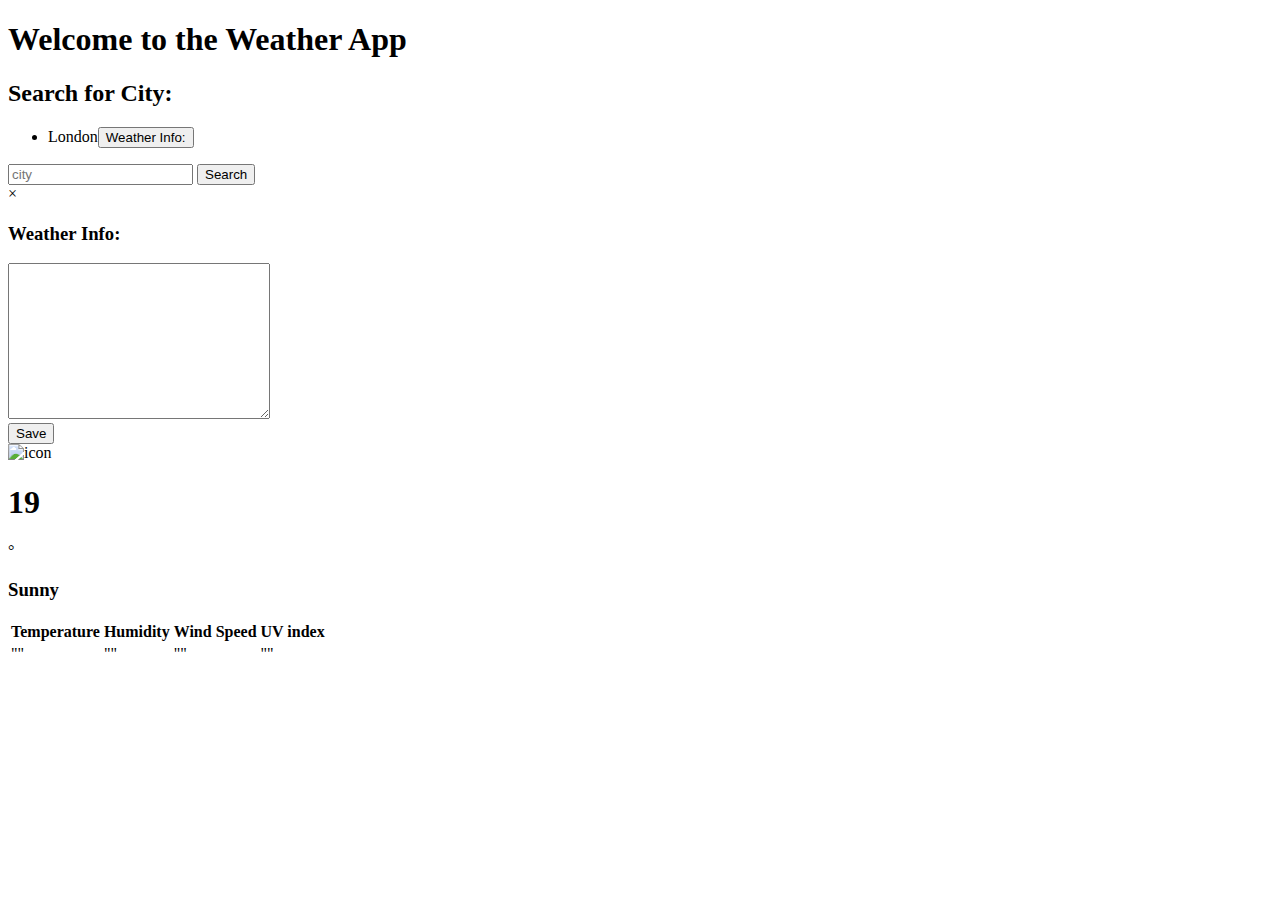
==== index.html @ 1e0b9e36 "updating files" ====
<!DOCTYPE html>
<html lang="en">

<head>
    <meta charset="UTF-8">
    <meta name="viewport" content="width=device-width, initial-scale=1.0">
    <meta http-equiv="X-UA-Compatible" content="ie=edge">
    <link rel=“stylesheet” href="./style.css">
    <link rel="stylesheet" href="float-style.css">
    <link rel=“stylesheet” href=“https://stackpath.bootstrapcdn.com/bootstrap/4.4.1/css/bootstrap.min.css"> <script
        src="https://cdnjs.cloudflare.com/ajax/libs/jquery/3.2.1/jquery.min.js">
    </script>
    <title>Weather App</title>
</head>

<body>
    <div class="container">
        <div class="row">

            <h1>Welcome to the Weather App</h1>
            <div class="col-lg-2"></div>
            <form>
                <h2>Search for City:</h2>
                <ul id="searched-cities">
                    <li id="0">London<button>Weather Info:</button></li>
                </ul>
                <input placeholder="city" id="city" />
                <button id="add-btn">Search</button>
            </form>
            <div id="modal-container" class="modal">
                <div class="modal-content">
                    <div class="modal-header">
                      <span class="close">&times;</span>
                      <h2 id="modal-name">
                      </h2>
                    </div>
                    <div class="modal-body">
                      <h3>
                        Weather Info:
                      </h3>
                      <textarea id="weather-info" cols="30" rows="10"></textarea>
                      <div>
                        <button id="save">Save</button>
                      </div>
                    </div>
                  </div>
                </div>
              </div>
        
        <div class="col-lg-10">
            
            <div class="middle">
                <img src="" alt="icon" id="icon">
                <div class="degrees">
                    <h1 id="temp">19</h1>
                    <span>&#176;</span>
                </div>
                <h3 id="desc">Sunny</h3>
            </div>
            
            <table class="table">
                <thead>
                    <tr>
                        <!-- The scope attribute specifies that this is a header for a column -->
                        <th scope="col">Temperature</th>
                        <th scope="col">Humidity</th>
                        <th scope="col">Wind Speed</th>
                        <th scope="col">UV index</th>
                    </tr>
                </thead>
                <tbody>
                    <tr>
                        <td>""</td>
                        <td>""</td>
                        <td>""</td>
                        <td>""</td>

                    </tr>
                    <!-- Insert additional movie rows here -->
                </tbody>
            </table>
        </div>
        <script src="https://cdnjs.cloudflare.com/ajax/libs/jquery/3.2.1/jquery.min.js"></script>
        <script type="text/javascript">
            // The createRow function takes data returned by OMDB and appends the table data to the tbody
            var createRow = function (data) {
                // Create a new table row element
                var tRow = $("<tr>");

                // Methods run on jQuery selectors return the selector they we run on
                // This is why we can create and save a reference to a td in the same statement we update its text
                var tempTd = $("<td>").text(data.Temperature);
                var humTd = $("<td>").text(data.Humidity);
                var wspTd = $("<td>").text(data.Wind);
                var uvTd = $("<td>").text(data.UV);


                // Append the newly created table data to the table row
                tRow.append(tempTd, humTd, wspTd, uvTd);
                // Append the table row to the table body
                $("tbody").append(tRow);
            };

            


<script src = "./script.js"></script>
</body>

</html>
---- style.css ----
*,*::before, *::after {
    box-sizing: border-box
}

body {
    background-color: cornsilk;

}

h1 {
    background-color: aqua;
    color: blue;
    text-align: center;
}

h2 {
    text-align: left;
}

h2, h3, span {
    margin: 0;
}

span {
    font-size: 6rem;

}

.col-lg-2 {
    height: 100%; 
    width: 160px; 
    position: fixed;
    z-index: 1; 
    top: 0; /* Stay at the top */
    left: 0;
    background-color: #111; /* Black */
    overflow-x: hidden; /* Disable horizontal scroll */
    padding-top: 20px;
  }
.col-lg-10 {
    max-width: 550px;
    height: 100vh;
    border: 1px solid black;
    margin: 0;
    display: grid;
    grid-template-rows: 20% 80%;
    text-align: center;
    padding: 25px 5px;

}
.degrees {
    display: grid;
    grid-template-columns: auto;
    justify-content: center;

}
span {
    cursor: pointer;
  }
  
  .modal {
    display: none;  
  }
  
  .modal-header {
    padding: 2px 16px;
    background-color: #586994;
    color: white;
  }
  
  .modal-body {padding: 2px 16px;}
  
  .modal-content {
    position: relative;
    background-color: #fefefe;
    margin: auto;
    padding: 0;
    border: 1px solid #888;
    width: 80%;
    box-shadow: 0 4px 8px 0 rgba(0,0,0,0.2),0 6px 20px 0 rgba(0,0,0,0.19);
  }
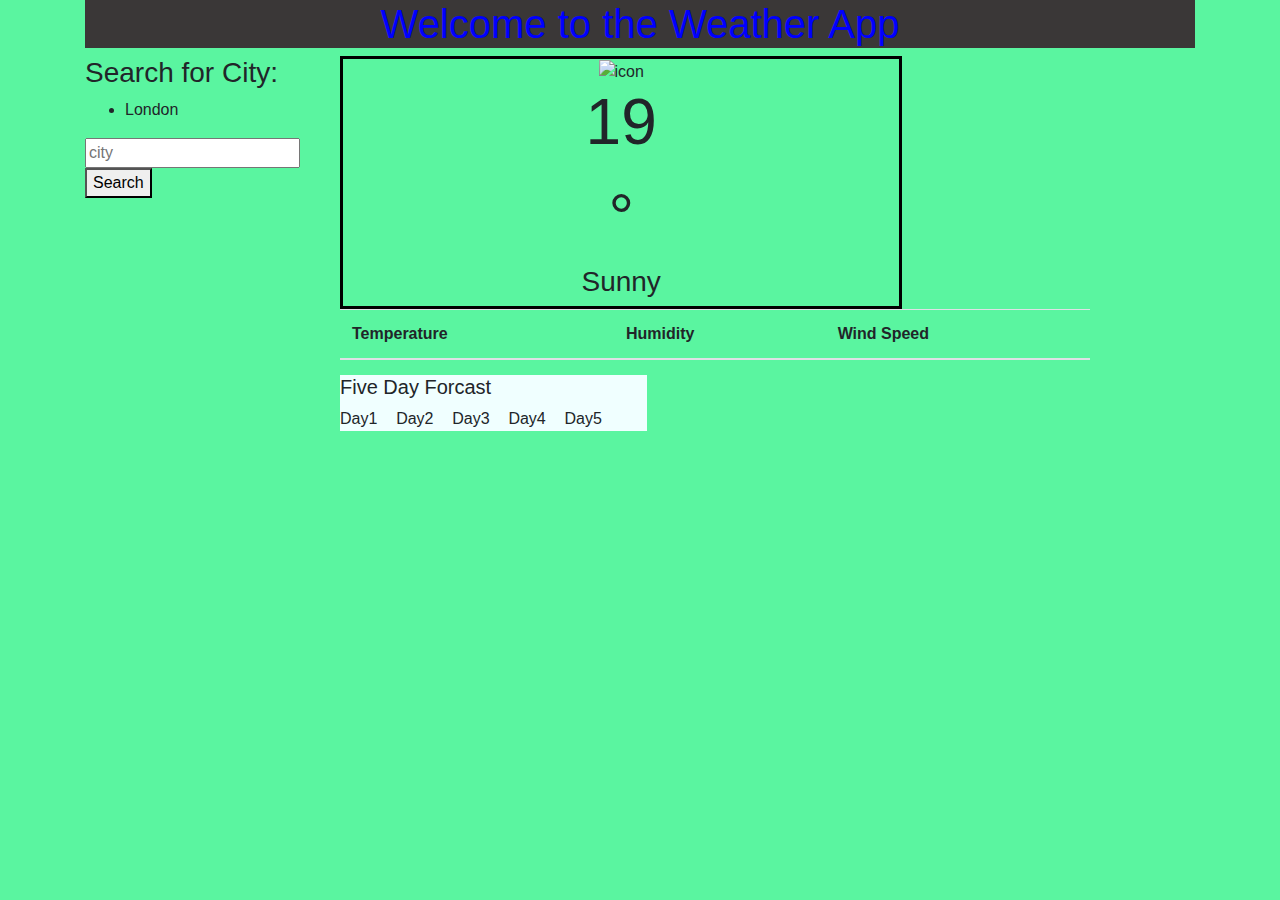
==== commit 5eca5a92: "moved files from untracked folder" ====
--- a/index.html
+++ b/index.html
@@ -5,94 +5,96 @@
     <meta charset="UTF-8">
     <meta name="viewport" content="width=device-width, initial-scale=1.0">
     <meta http-equiv="X-UA-Compatible" content="ie=edge">
-    <link rel=“stylesheet” href="./style.css">
-    <link rel="stylesheet" href="float-style.css">
-    <link rel=“stylesheet” href=“https://stackpath.bootstrapcdn.com/bootstrap/4.4.1/css/bootstrap.min.css"> <script
-        src="https://cdnjs.cloudflare.com/ajax/libs/jquery/3.2.1/jquery.min.js">
-    </script>
+
+
+    <link rel="stylesheet" href="https://stackpath.bootstrapcdn.com/bootstrap/4.4.1/css/bootstrap.min.css">
+    <link rel="stylesheet" href="style.css"> 
+    <script src="https://cdnjs.cloudflare.com/ajax/libs/jquery/3.2.1/jquery.min.js"></script>
     <title>Weather App</title>
 </head>
 
 <body>
     <div class="container">
+        <h1>Welcome to the Weather App</h1>
         <div class="row">
 
-            <h1>Welcome to the Weather App</h1>
-            <div class="col-lg-2"></div>
-            <form>
-                <h2>Search for City:</h2>
-                <ul id="searched-cities">
-                    <li id="0">London<button>Weather Info:</button></li>
-                </ul>
-                <input placeholder="city" id="city" />
-                <button id="add-btn">Search</button>
-            </form>
-            <div id="modal-container" class="modal">
-                <div class="modal-content">
-                    <div class="modal-header">
-                      <span class="close">&times;</span>
-                      <h2 id="modal-name">
-                      </h2>
+
+            <div class="col-md-3">
+                <form>
+                    <h3>Search for City:</h3>
+                    <ul id="searched-cities">
+                        <li id="0">London</li>
+                    </ul>
+                    <input placeholder="city" id="city" />
+                    <button id="add-btn">Search</button>
+                </form>
+
+            </div>
+
+
+            <div class="row">
+                <div class="col-md-9">
+
+                    <div class="middle">
+                        <img src="" alt="icon" id="icon">
+                        <div class="degrees">
+                            <h2 id="temp">19</h2>
+                            <span>&#176;</span>
+                        </div>
+                        <h3 id="desc">Sunny</h3>
                     </div>
-                    <div class="modal-body">
-                      <h3>
-                        Weather Info:
-                      </h3>
-                      <textarea id="weather-info" cols="30" rows="10"></textarea>
-                      <div>
-                        <button id="save">Save</button>
-                      </div>
+                </div>
+
+                <table class="table">
+                    <thead>
+                        <tr>
+                            <!-- The scope attribute specifies that this is a header for a column -->
+                            <th scope="col">Temperature</th>
+                            <th scope="col">Humidity</th>
+                            <th scope="col">Wind Speed</th>
+                            <!-- <th scope="col">UV index</th> -->
+                        </tr>
+                        <tr class="weather-data">
+
+                        </tr>
+                    </thead>
+                    <tbody>
+
+
+                    </tbody>
+                </table>
+
+
+
+                <div class="fiveDay">
+                    <h5>Five Day Forcast</h5>
+                    <div class="row">
+
+                        <div class="col-sm-2">Day1</div>
+                        <div class="col-sm-2">Day2</div>
+                        <div class="col-sm-2">Day3</div>
+                        <div class="col-sm-2">Day4</div>
+                        <div class="col-sm-2">Day5</div>
                     </div>
-                  </div>
                 </div>
-              </div>
-        
-        <div class="col-lg-10">
-            
-            <div class="middle">
-                <img src="" alt="icon" id="icon">
-                <div class="degrees">
-                    <h1 id="temp">19</h1>
-                    <span>&#176;</span>
-                </div>
-                <h3 id="desc">Sunny</h3>
+
             </div>
-            
-            <table class="table">
-                <thead>
-                    <tr>
-                        <!-- The scope attribute specifies that this is a header for a column -->
-                        <th scope="col">Temperature</th>
-                        <th scope="col">Humidity</th>
-                        <th scope="col">Wind Speed</th>
-                        <th scope="col">UV index</th>
-                    </tr>
-                </thead>
-                <tbody>
-                    <tr>
-                        <td>""</td>
-                        <td>""</td>
-                        <td>""</td>
-                        <td>""</td>
 
-                    </tr>
-                    <!-- Insert additional movie rows here -->
-                </tbody>
-            </table>
         </div>
-        <script src="https://cdnjs.cloudflare.com/ajax/libs/jquery/3.2.1/jquery.min.js"></script>
+
         <script type="text/javascript">
-            // The createRow function takes data returned by OMDB and appends the table data to the tbody
-            var createRow = function (data) {
+            var APIkey = "67552ce831bab1edacf38a97c7ac6639"
+            var queryURL = "https://api.openweathermap.org/data/2.5/weather?q=London,uk&appid=" + APIkey;
+            var createRow = function (response) {
                 // Create a new table row element
                 var tRow = $("<tr>");
 
                 // Methods run on jQuery selectors return the selector they we run on
                 // This is why we can create and save a reference to a td in the same statement we update its text
-                var tempTd = $("<td>").text(data.Temperature);
-                var humTd = $("<td>").text(data.Humidity);
-                var wspTd = $("<td>").text(data.Wind);
-                var uvTd = $("<td>").text(data.UV);
+                var tempTd = $("<td>").text(response.main.temp);
+                var humTd = $("<td>").text(response.main.Humidity);
+                var wspTd = $("<td>").text(response.wind.speed);
+                // var uvTd = $("<td>").text(response.UV);
 
 
                 // Append the newly created table data to the table row
@@ -102,9 +104,24 @@
             };
 
             
+            var searchAPI = function (fiveDayWeather) {
+                var queryURL = 'https://api.openweathermap.org/data/2.5/weather?q=' + city + "," + "US" +
+                    "&appid=" + "67552ce831bab1edacf38a97c7ac6639";
+                $.ajax({
+                    url: queryURL,
+                    method: "GET"
+                }).then(function (fiveDayWeather) {
+                    createRow(fiveDayWeather);
+                });
+            };
+        </script>
 
 
-<script src = "./script.js"></script>
+
+
+
+
+        <script src="./script.js"></script>
 </body>
 
 </html>--- a/style.css
+++ b/style.css
@@ -3,62 +3,69 @@
 }
 
 body {
-    background-color: cornsilk;
+    background-color: rgb(90, 245, 160);
 
 }
 
 h1 {
-    background-color: aqua;
+    background-color: rgb(58, 55, 55);
     color: blue;
     text-align: center;
 }
 
 h2 {
-    text-align: left;
+    font-size: 4rem;
 }
 
-h2, h3, span {
+
+.middle {
     margin: 0;
+    text-align: center;
+    height: 50%;
+    
+    
+}
+
+img {
+    height: 60px;
+    width: 60px;
 }
 
 span {
-    font-size: 6rem;
+    font-size: 4rem;
 
 }
 
-.col-lg-2 {
-    height: 100%; 
-    width: 160px; 
-    position: fixed;
-    z-index: 1; 
-    top: 0; /* Stay at the top */
+.fiveDay {
+    background-color: azure;
+}
+
+/* .col-md-2 {
+     
+    top: 0; 
     left: 0;
-    background-color: #111; /* Black */
-    overflow-x: hidden; /* Disable horizontal scroll */
     padding-top: 20px;
-  }
-.col-lg-10 {
-    max-width: 550px;
-    height: 100vh;
-    border: 1px solid black;
+}   */
+.col-md-9 {
+   
+    border: 3px solid black;
     margin: 0;
     display: grid;
-    grid-template-rows: 20% 80%;
-    text-align: center;
-    padding: 25px 5px;
+   
+}
 
-}
+
 .degrees {
     display: grid;
-    grid-template-columns: auto;
-    justify-content: center;
+    /*grid-template-columns: auto;
+    justify-content: center;*/
 
-}
+} 
 span {
     cursor: pointer;
   }
   
-  .modal {
+  /*.modal {
     display: none;  
   }
   
@@ -78,5 +85,40 @@
     border: 1px solid #888;
     width: 80%;
     box-shadow: 0 4px 8px 0 rgba(0,0,0,0.2),0 6px 20px 0 rgba(0,0,0,0.19);
+  }*/
+
+  #day1 {
+      position: relative;
+      background-color: aquamarine;
+      width: 100px;
+      height: 100px;
+      border: 1px solid black;
   }
-  +  #day2 {
+    position: relative;
+    background-color: aquamarine;
+    width: 100px;
+    height: 100px;
+    border: 1px solid black;
+    }
+    #day3 {
+        position: relative;
+        background-color: aquamarine;
+        width: 100px;
+        height: 100px;
+        border: 1px solid black;
+    }
+    #day4 {
+        position: relative;
+        background-color: aquamarine;
+        width: 100px;
+        height: 100px;
+        border: 1px solid black;
+    }
+    #day5 {
+        position: relative;
+        background-color: aquamarine;
+        width: 100px;
+        height: 100px;
+        border: 1px solid black;
+    } 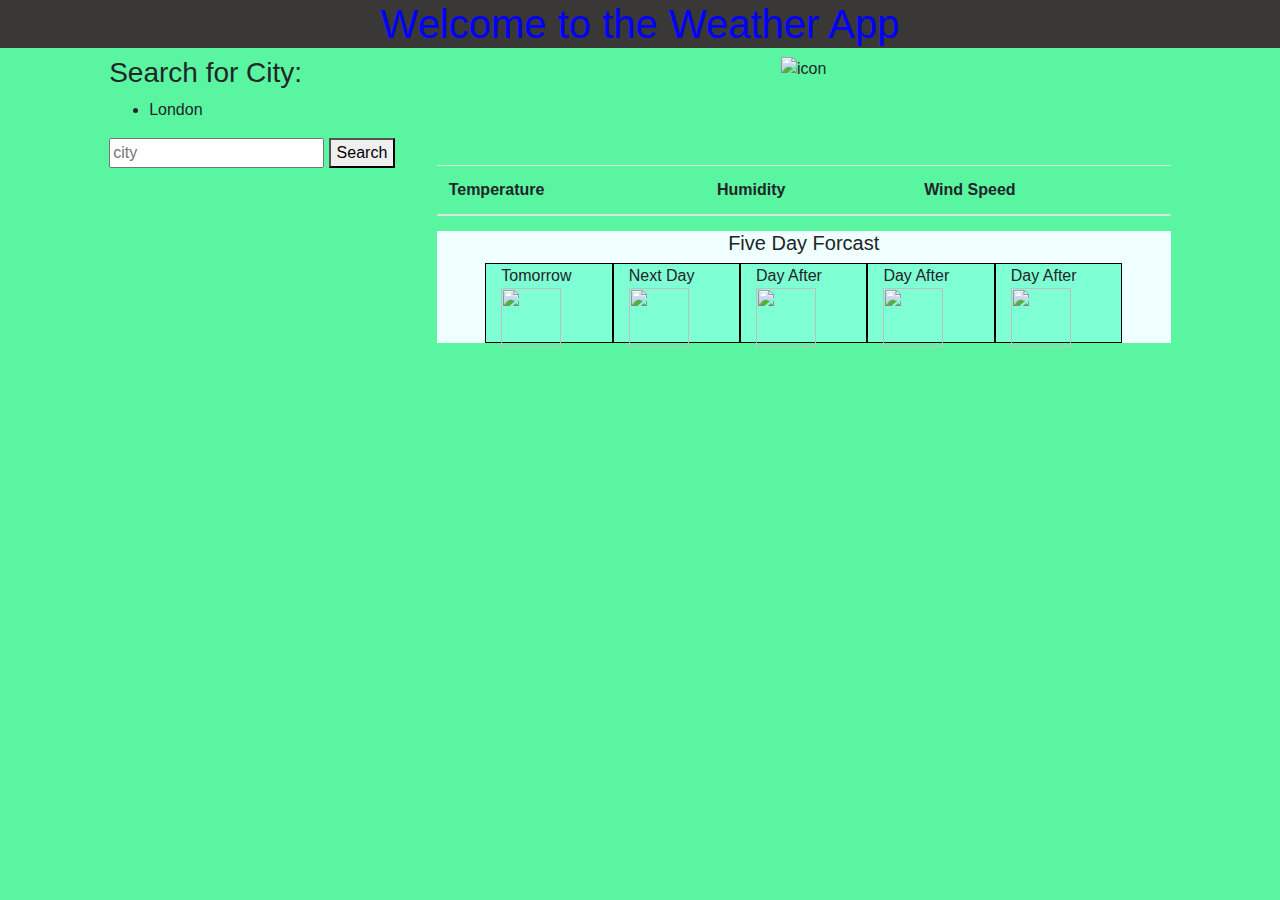
==== commit 224fae01: "latest update" ====
--- a/index.html
+++ b/index.html
@@ -8,120 +8,120 @@
 
 
     <link rel="stylesheet" href="https://stackpath.bootstrapcdn.com/bootstrap/4.4.1/css/bootstrap.min.css">
-    <link rel="stylesheet" href="style.css"> 
+    <link rel="stylesheet" href="style.css">
     <script src="https://cdnjs.cloudflare.com/ajax/libs/jquery/3.2.1/jquery.min.js"></script>
     <title>Weather App</title>
 </head>
 
 <body>
-    <div class="container">
-        <h1>Welcome to the Weather App</h1>
-        <div class="row">
+    <!-- <div class="container"> -->
+    <h1>Welcome to the Weather App</h1>
+    <div class="row">
 
 
-            <div class="col-md-3">
-                <form>
-                    <h3>Search for City:</h3>
-                    <ul id="searched-cities">
-                        <li id="0">London</li>
-                    </ul>
-                    <input placeholder="city" id="city" />
-                    <button id="add-btn">Search</button>
-                </form>
+        <div class="offset-md-1 col-md-3">
+            <form>
+                <h3>Search for City:</h3>
+                <ul id="searched-cities">
+                    <li id="0">London</li>
+                </ul>
+                <input placeholder="city" id="city" />
+                <button id="add-btn">Search</button>
+            </form>
 
+        </div>
+
+
+        <!-- <div class="row"> -->
+        <div class="col-md-7">
+
+            <div class="middle">
+                <img src="" alt="icon" id="icon">
+                <div class="degrees">
+                    <h2 id="temp"></h2>
+
+                </div>
+                <h3 id="desc"></h3>
             </div>
 
 
-            <div class="row">
-                <div class="col-md-9">
+            <table class="table">
+                <thead>
+                    <tr>
+                        <!-- The scope attribute specifies that this is a header for a column -->
+                        <th scope="col">Temperature</th>
+                        <th scope="col">Humidity</th>
+                        <th scope="col">Wind Speed</th>
+                        <!-- <th scope="col">UV index</th> -->
+                    </tr>
+                    <tr class="weather-data">
+                    </tr>
+                </thead>
+                <tbody>
+                </tbody>
+            </table>
 
-                    <div class="middle">
-                        <img src="" alt="icon" id="icon">
-                        <div class="degrees">
-                            <h2 id="temp">19</h2>
-                            <span>&#176;</span>
-                        </div>
-                        <h3 id="desc">Sunny</h3>
+            <div class="fiveDay">
+                <div class="row">
+                    <div class="col-md-12">
+                <h5 class="text-center">Five Day Forcast</h5>
+                </div>
+            </div>
+            <!-- <div class="col-md-12"> -->
+                <div class="row">
+                    <!-- </div> -->
+                    <div class="offset-md-1 col-sm-2">
+                        <div id="day1">Tomorrow<img src="" alt="" id="img0"></div>
                     </div>
-                </div>
+                    <div class="col-sm-2">
+                        <div id="day2">Next Day<img src="" alt="" id="img1"></div>
+                    </div>
+                    <div class="col-sm-2">
+                        <div id="day3">Day After<img src="" alt="" id="img2"></div>
+                    </div>
+                    <div class="col-sm-2">
+                        <div id="day4">Day After<img src="" alt="" id="img3"></div>
+                    </div>
+                    <div class="col-sm-2">
+                        <div id="day5">Day After<img src="" alt="" id="img4"></div>
+                    </div>
+                <!-- </div> -->
+            </div>
+        </div>
 
-                <table class="table">
-                    <thead>
-                        <tr>
-                            <!-- The scope attribute specifies that this is a header for a column -->
-                            <th scope="col">Temperature</th>
-                            <th scope="col">Humidity</th>
-                            <th scope="col">Wind Speed</th>
-                            <!-- <th scope="col">UV index</th> -->
-                        </tr>
-                        <tr class="weather-data">
+    </div>
+    
 
-                        </tr>
-                    </thead>
-                    <tbody>
+    <!-- </div> -->
+
+    <script type="text/javascript">
+        var APIkey = "67552ce831bab1edacf38a97c7ac6639"
+        var queryURL = "https://api.openweathermap.org/data/2.5/weather?q=" + city + "," + "uk" + "&appid=" + APIkey;
+        var createRow = function (response) {
+            // Create a new table row element
+            var tRow = $("<tr>");
+
+            // Methods run on jQuery selectors return the selector they we run on
+            // This is why we can create and save a reference to a td in the same statement we update its text
+            var tempTd = $("<td>").text(response.main.temp);
+            var humTd = $("<td>").text(response.main.Humidity);
+            var wspTd = $("<td>").text(response.wind.speed);
+            // var uvTd = $("<td>").text(response.UV);
 
 
-                    </tbody>
-                </table>
-
-
-
-                <div class="fiveDay">
-                    <h5>Five Day Forcast</h5>
-                    <div class="row">
-
-                        <div class="col-sm-2">Day1</div>
-                        <div class="col-sm-2">Day2</div>
-                        <div class="col-sm-2">Day3</div>
-                        <div class="col-sm-2">Day4</div>
-                        <div class="col-sm-2">Day5</div>
-                    </div>
-                </div>
-
-            </div>
-
-        </div>
-
-        <script type="text/javascript">
-            var APIkey = "67552ce831bab1edacf38a97c7ac6639"
-            var queryURL = "https://api.openweathermap.org/data/2.5/weather?q=London,uk&appid=" + APIkey;
-            var createRow = function (response) {
-                // Create a new table row element
-                var tRow = $("<tr>");
-
-                // Methods run on jQuery selectors return the selector they we run on
-                // This is why we can create and save a reference to a td in the same statement we update its text
-                var tempTd = $("<td>").text(response.main.temp);
-                var humTd = $("<td>").text(response.main.Humidity);
-                var wspTd = $("<td>").text(response.wind.speed);
-                // var uvTd = $("<td>").text(response.UV);
-
-
-                // Append the newly created table data to the table row
-                tRow.append(tempTd, humTd, wspTd, uvTd);
-                // Append the table row to the table body
-                $("tbody").append(tRow);
-            };
-
-            
-            var searchAPI = function (fiveDayWeather) {
-                var queryURL = 'https://api.openweathermap.org/data/2.5/weather?q=' + city + "," + "US" +
-                    "&appid=" + "67552ce831bab1edacf38a97c7ac6639";
-                $.ajax({
-                    url: queryURL,
-                    method: "GET"
-                }).then(function (fiveDayWeather) {
-                    createRow(fiveDayWeather);
-                });
-            };
-        </script>
+            // Append the newly created table data to the table row
+            tRow.append(tempTd, humTd, wspTd, uvTd);
+            // Append the table row to the table body
+            $("tbody").append(tRow);
+        };
+    </script>
 
 
 
 
 
 
-        <script src="./script.js"></script>
+    <script src="./script.js"></script>
 </body>
 
 </html>--- a/style.css
+++ b/style.css
@@ -65,60 +65,13 @@
     cursor: pointer;
   }
   
-  /*.modal {
-    display: none;  
-  }
-  
-  .modal-header {
-    padding: 2px 16px;
-    background-color: #586994;
-    color: white;
-  }
-  
-  .modal-body {padding: 2px 16px;}
-  
-  .modal-content {
-    position: relative;
-    background-color: #fefefe;
-    margin: auto;
-    padding: 0;
-    border: 1px solid #888;
-    width: 80%;
-    box-shadow: 0 4px 8px 0 rgba(0,0,0,0.2),0 6px 20px 0 rgba(0,0,0,0.19);
-  }*/
+ 
 
-  #day1 {
+  .col-sm-2 {
       position: relative;
       background-color: aquamarine;
-      width: 100px;
-      height: 100px;
+      width: 80px;
+      height: 80px;
       border: 1px solid black;
-  }
-  #day2 {
-    position: relative;
-    background-color: aquamarine;
-    width: 100px;
-    height: 100px;
-    border: 1px solid black;
-    }
-    #day3 {
-        position: relative;
-        background-color: aquamarine;
-        width: 100px;
-        height: 100px;
-        border: 1px solid black;
-    }
-    #day4 {
-        position: relative;
-        background-color: aquamarine;
-        width: 100px;
-        height: 100px;
-        border: 1px solid black;
-    }
-    #day5 {
-        position: relative;
-        background-color: aquamarine;
-        width: 100px;
-        height: 100px;
-        border: 1px solid black;
-    } +  } 
+   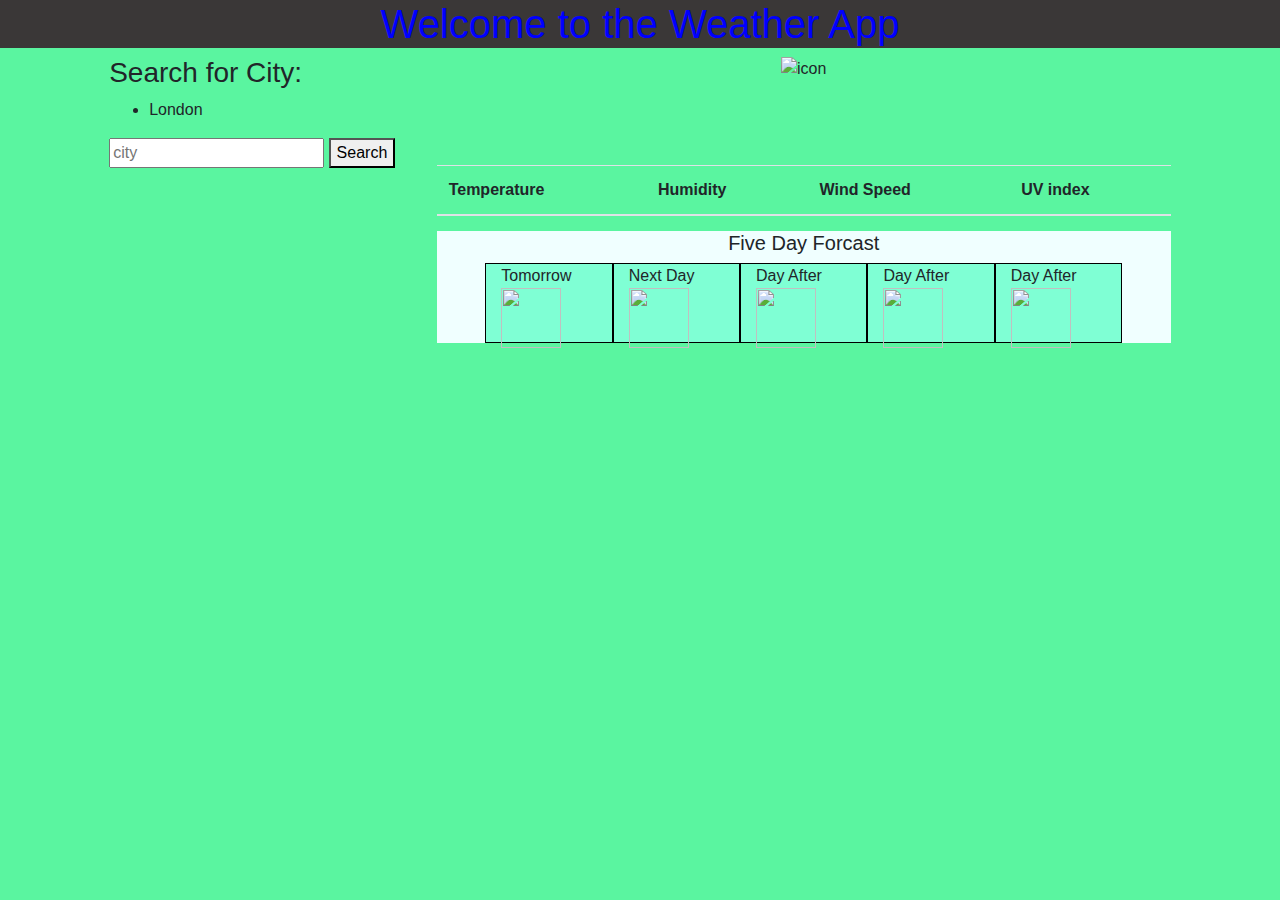
==== commit def13506: "Updated corrected files" ====
--- a/index.html
+++ b/index.html
@@ -52,7 +52,7 @@
                         <th scope="col">Temperature</th>
                         <th scope="col">Humidity</th>
                         <th scope="col">Wind Speed</th>
-                        <!-- <th scope="col">UV index</th> -->
+                        <th scope="col">UV index</th>
                     </tr>
                     <tr class="weather-data">
                     </tr>
@@ -95,25 +95,25 @@
     <!-- </div> -->
 
     <script type="text/javascript">
-        var APIkey = "67552ce831bab1edacf38a97c7ac6639"
-        var queryURL = "https://api.openweathermap.org/data/2.5/weather?q=" + city + "," + "uk" + "&appid=" + APIkey;
-        var createRow = function (response) {
-            // Create a new table row element
-            var tRow = $("<tr>");
+        // var APIkey = "f64b534683d83ceb98483133038bb03f"
+        // var queryURL = "https://api.openweathermap.org/data/2.5/weather?q=" + city + "," + "uk" + "&appid=" + APIkey;
+        // var createRow = function (response) {
+        //     // Create a new table row element
+        //     var tRow = $("<tr>");
 
-            // Methods run on jQuery selectors return the selector they we run on
-            // This is why we can create and save a reference to a td in the same statement we update its text
-            var tempTd = $("<td>").text(response.main.temp);
-            var humTd = $("<td>").text(response.main.Humidity);
-            var wspTd = $("<td>").text(response.wind.speed);
-            // var uvTd = $("<td>").text(response.UV);
+        //     // Methods run on jQuery selectors return the selector they we run on
+        //     // This is why we can create and save a reference to a td in the same statement we update its text
+        //     var tempTd = $("<td>").text(response.main.temp);
+        //     var humTd = $("<td>").text(response.main.Humidity);
+        //     var wspTd = $("<td>").text(response.wind.speed);
+        //     var uvTd = $("<td>").text(uVData);
 
 
-            // Append the newly created table data to the table row
-            tRow.append(tempTd, humTd, wspTd, uvTd);
-            // Append the table row to the table body
-            $("tbody").append(tRow);
-        };
+        //     // Append the newly created table data to the table row
+        //     tRow.append(tempTd, humTd, wspTd, uvTd);
+        //     // Append the table row to the table body
+        //     $("tbody").append(tRow);
+        // };
     </script>
 
 
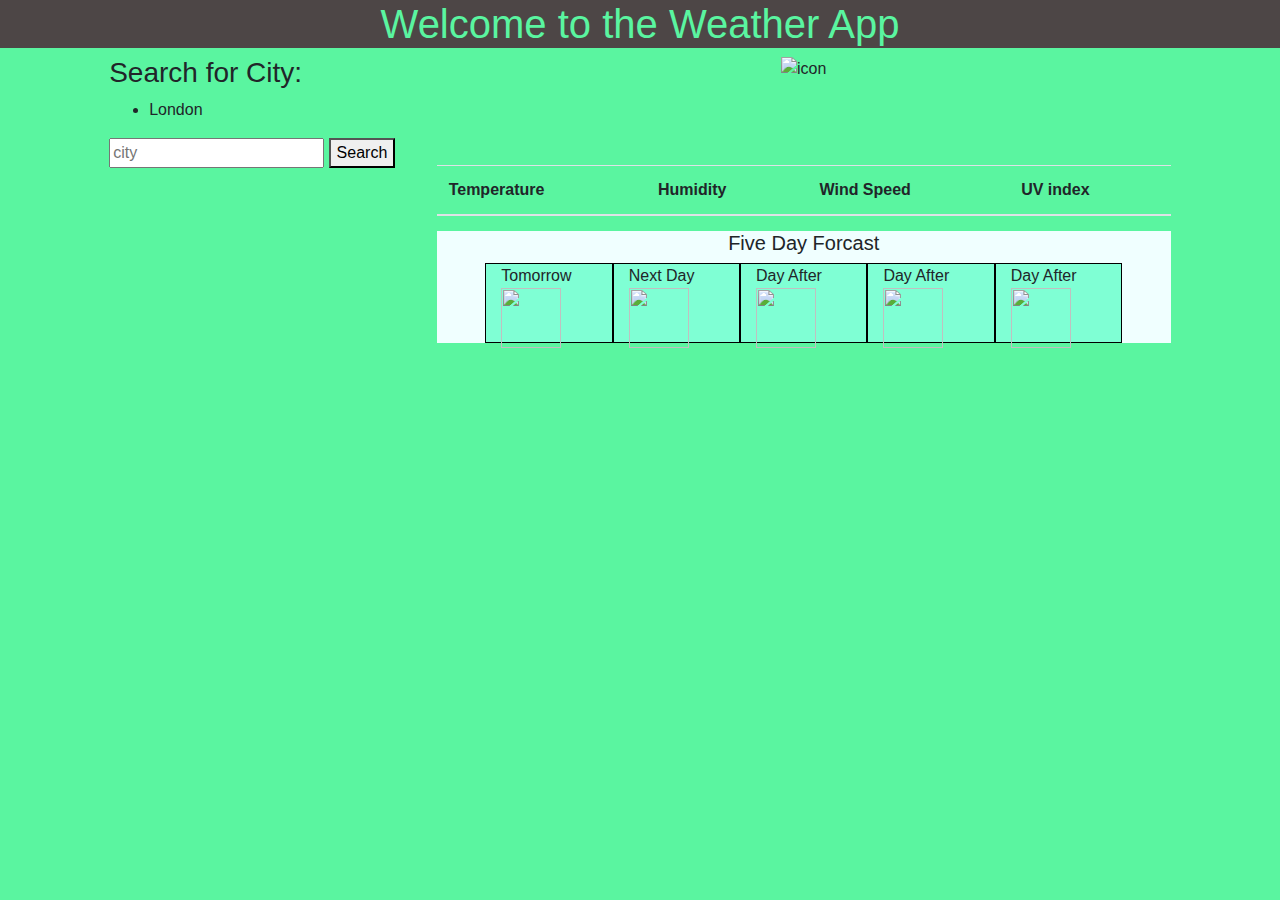
==== commit 7f33dcd1: "refining the app" ====
--- a/index.html
+++ b/index.html
@@ -95,25 +95,7 @@
     <!-- </div> -->
 
     <script type="text/javascript">
-        // var APIkey = "f64b534683d83ceb98483133038bb03f"
-        // var queryURL = "https://api.openweathermap.org/data/2.5/weather?q=" + city + "," + "uk" + "&appid=" + APIkey;
-        // var createRow = function (response) {
-        //     // Create a new table row element
-        //     var tRow = $("<tr>");
-
-        //     // Methods run on jQuery selectors return the selector they we run on
-        //     // This is why we can create and save a reference to a td in the same statement we update its text
-        //     var tempTd = $("<td>").text(response.main.temp);
-        //     var humTd = $("<td>").text(response.main.Humidity);
-        //     var wspTd = $("<td>").text(response.wind.speed);
-        //     var uvTd = $("<td>").text(uVData);
-
-
-        //     // Append the newly created table data to the table row
-        //     tRow.append(tempTd, humTd, wspTd, uvTd);
-        //     // Append the table row to the table body
-        //     $("tbody").append(tRow);
-        // };
+    
     </script>
 
 
--- a/style.css
+++ b/style.css
@@ -8,8 +8,8 @@
 }
 
 h1 {
-    background-color: rgb(58, 55, 55);
-    color: blue;
+    background-color: rgb(77, 70, 70);
+    color: rgb(90, 245, 160);
     text-align: center;
 }
 
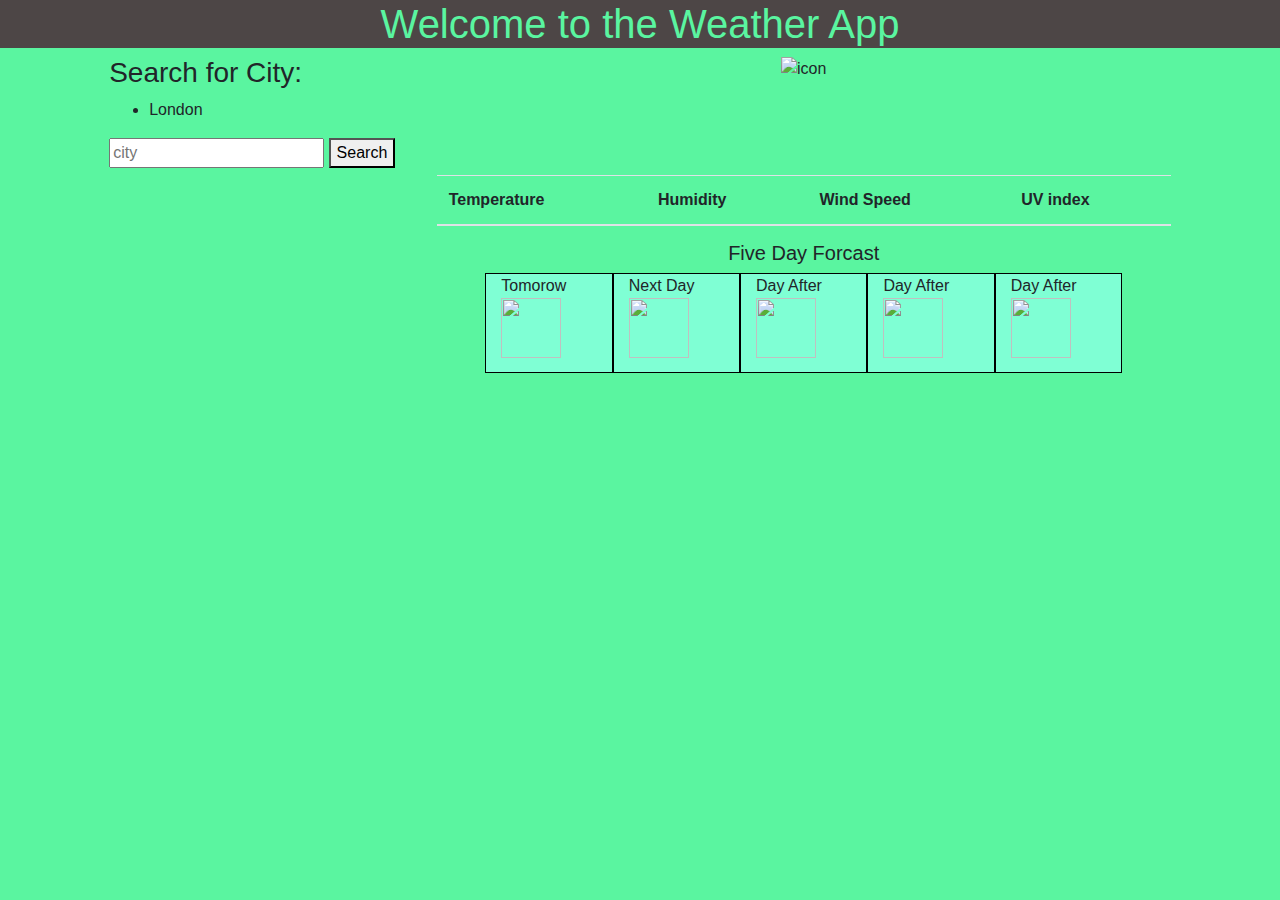
==== commit d0d3724d: "Corrected spacing" ====
--- a/index.html
+++ b/index.html
@@ -71,7 +71,7 @@
                 <div class="row">
                     <!-- </div> -->
                     <div class="offset-md-1 col-sm-2">
-                        <div id="day1">Tomorrow<img src="" alt="" id="img0"></div>
+                        <div id="day1">Tomorow<img src="" alt="" id="img0"></div>
                     </div>
                     <div class="col-sm-2">
                         <div id="day2">Next Day<img src="" alt="" id="img1"></div>
@@ -98,11 +98,6 @@
     
     </script>
 
-
-
-
-
-
     <script src="./script.js"></script>
 </body>
 
--- a/style.css
+++ b/style.css
@@ -36,9 +36,9 @@
 
 }
 
-.fiveDay {
-    background-color: azure;
-}
+/* .col-md-12 { */
+    /* background-color: azure; */
+/* } */
 
 /* .col-md-2 {
      
@@ -68,10 +68,10 @@
  
 
   .col-sm-2 {
-      position: relative;
+      position: static;
       background-color: aquamarine;
-      width: 80px;
-      height: 80px;
+      width: 500px;
+      height: 100px;
       border: 1px solid black;
   } 
    